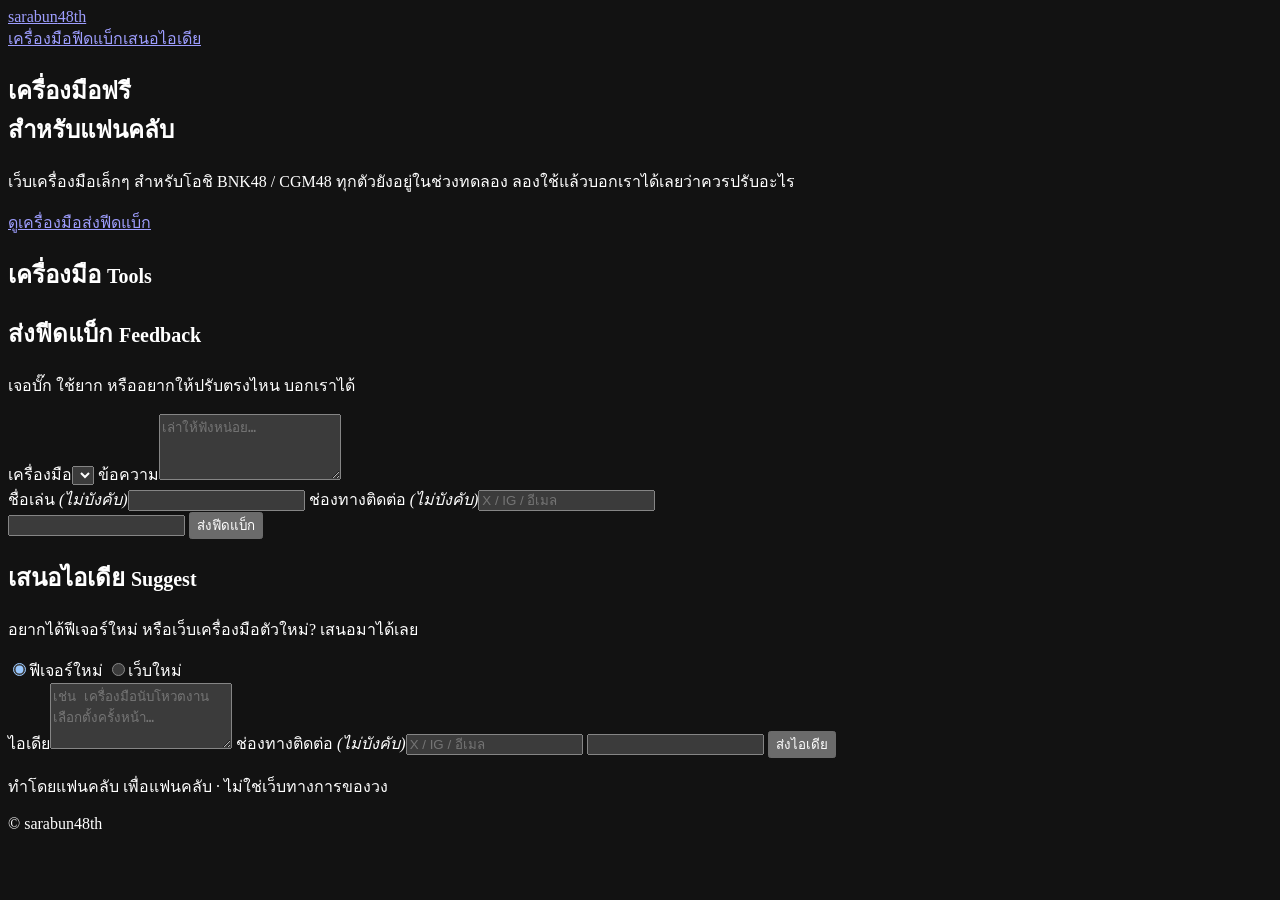
==== public/index.html @ 4822261e "Initial combined demo: landing plus GE2026 in one Worker Serve the landing at / and the GE2026 tool " ====
<!doctype html>
<html lang="th">
<head>
  <meta charset="utf-8">
  <meta name="viewport" content="width=device-width, initial-scale=1">
  <title>sarabun48th · เครื่องมือแฟนคลับฟรี</title>
  <meta name="description" content="เครื่องมือฟรีสำหรับแฟนคลับ BNK48 / CGM48 ทดลองใช้และส่งความเห็นได้เลย">
  <meta name="theme-color" content="#0c0a0b">
  <meta name="color-scheme" content="dark">
  <link rel="stylesheet" href="/style.css">
  <script type="module" src="/app.js"></script>
</head>
<body>
  <header class="wrap top">
    <a class="brand" href="/">sarabun<span>48th</span></a>
    <nav><a href="#tools">เครื่องมือ</a><a href="#feedback">ฟีดแบ็ก</a><a href="#suggest">เสนอไอเดีย</a></nav>
  </header>

  <main>
    <section class="wrap hero">
      <h1>เครื่องมือฟรี<br>สำหรับแฟนคลับ</h1>
      <p>เว็บเครื่องมือเล็กๆ สำหรับโอชิ BNK48 / CGM48 ทุกตัวยังอยู่ในช่วงทดลอง ลองใช้แล้วบอกเราได้เลยว่าควรปรับอะไร</p>
      <div class="cta"><a class="btn" href="#tools">ดูเครื่องมือ</a><a class="btn ghost" href="#feedback">ส่งฟีดแบ็ก</a></div>
    </section>

    <section class="wrap" id="tools">
      <h2>เครื่องมือ <small>Tools</small></h2>
      <div class="cards" id="cards"></div>
    </section>

    <section class="wrap forms">
      <form class="card form" id="feedback" data-api="/api/feedback" novalidate>
        <h2>ส่งฟีดแบ็ก <small>Feedback</small></h2>
        <p class="hint">เจอบั๊ก ใช้ยาก หรืออยากให้ปรับตรงไหน บอกเราได้</p>
        <label>เครื่องมือ<select name="tool" id="tool-select" required></select></label>
        <label>ข้อความ<textarea name="message" rows="4" maxlength="2000" required placeholder="เล่าให้ฟังหน่อย…"></textarea></label>
        <div class="row">
          <label><span>ชื่อเล่น <em>(ไม่บังคับ)</em></span><input name="name" maxlength="80" autocomplete="nickname"></label>
          <label><span>ช่องทางติดต่อ <em>(ไม่บังคับ)</em></span><input name="contact" maxlength="120" placeholder="X / IG / อีเมล"></label>
        </div>
        <input class="hp" name="website" tabindex="-1" autocomplete="off" aria-hidden="true">
        <button class="btn" type="submit">ส่งฟีดแบ็ก</button>
        <p class="status" role="status" aria-live="polite"></p>
      </form>

      <form class="card form" id="suggest" data-api="/api/suggest" novalidate>
        <h2>เสนอไอเดีย <small>Suggest</small></h2>
        <p class="hint">อยากได้ฟีเจอร์ใหม่ หรือเว็บเครื่องมือตัวใหม่? เสนอมาได้เลย</p>
        <div class="seg" role="radiogroup">
          <label><input type="radio" name="kind" value="feature" checked><span>ฟีเจอร์ใหม่</span></label>
          <label><input type="radio" name="kind" value="new_site"><span>เว็บใหม่</span></label>
        </div>
        <label>ไอเดีย<textarea name="idea" rows="4" maxlength="2000" required placeholder="เช่น เครื่องมือนับโหวตงานเลือกตั้งครั้งหน้า…"></textarea></label>
        <label><span>ช่องทางติดต่อ <em>(ไม่บังคับ)</em></span><input name="contact" maxlength="120" placeholder="X / IG / อีเมล"></label>
        <input class="hp" name="website" tabindex="-1" autocomplete="off" aria-hidden="true">
        <button class="btn" type="submit">ส่งไอเดีย</button>
        <p class="status" role="status" aria-live="polite"></p>
      </form>
    </section>
  </main>

  <footer class="wrap foot">
    <div class="social" id="social"></div>
    <p>ทำโดยแฟนคลับ เพื่อแฟนคลับ · ไม่ใช่เว็บทางการของวง</p>
    <p class="muted">© <span id="year"></span> sarabun48th</p>
  </footer>
</body>
</html>
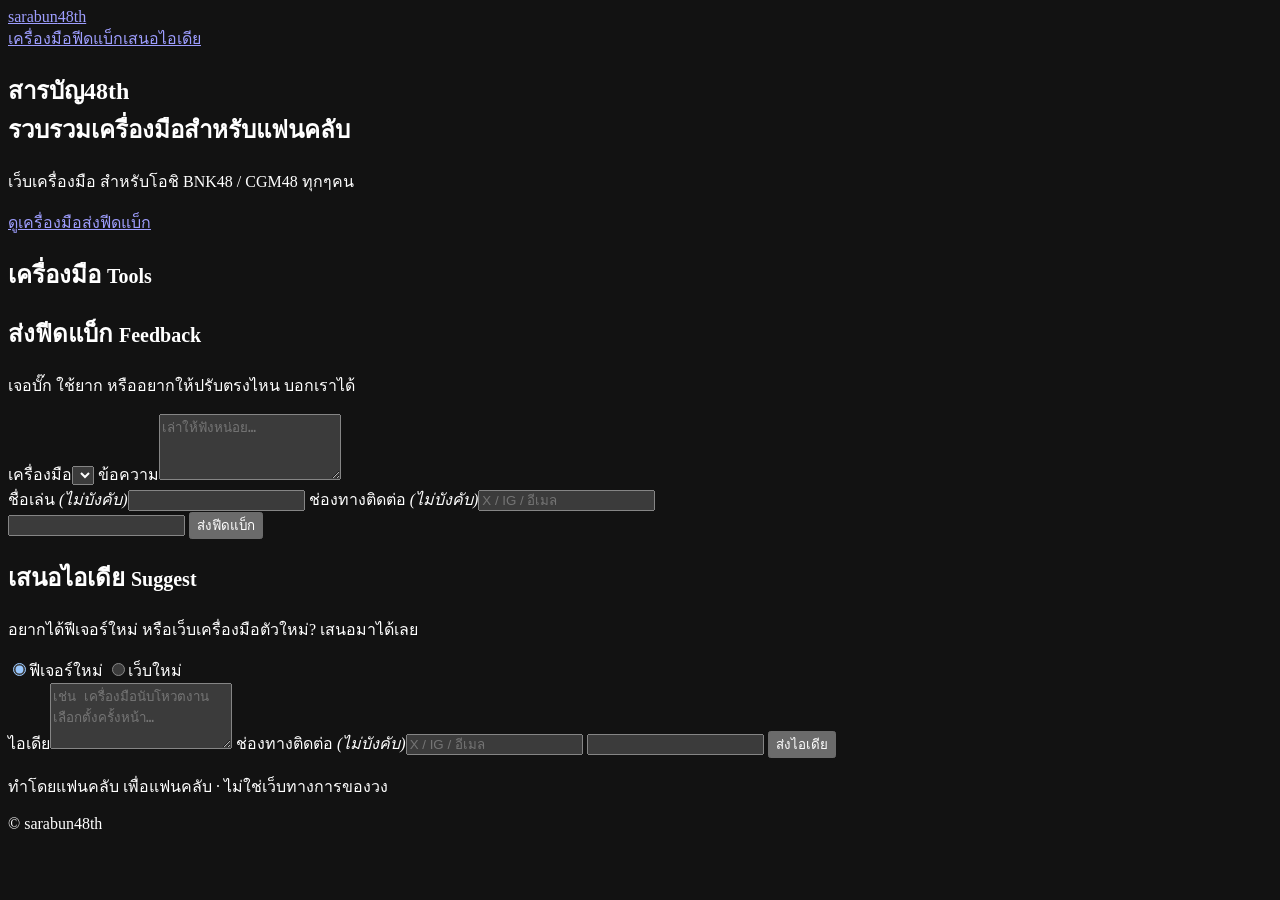
==== commit 320e65da: "Update landing hero copy and right-align Line number columns Replace the landing title and subtitle " ====
--- a/public/index.html
+++ b/public/index.html
@@ -3,8 +3,8 @@
 <head>
   <meta charset="utf-8">
   <meta name="viewport" content="width=device-width, initial-scale=1">
-  <title>sarabun48th · เครื่องมือแฟนคลับฟรี</title>
-  <meta name="description" content="เครื่องมือฟรีสำหรับแฟนคลับ BNK48 / CGM48 ทดลองใช้และส่งความเห็นได้เลย">
+  <title>สารบัญ48th · รวบรวมเครื่องมือสำหรับแฟนคลับ</title>
+  <meta name="description" content="สารบัญ48th รวบรวมเครื่องมือสำหรับแฟนคลับ เว็บเครื่องมือ สำหรับโอชิ BNK48 / CGM48 ทุกๆคน">
   <meta name="theme-color" content="#0c0a0b">
   <meta name="color-scheme" content="dark">
   <link rel="stylesheet" href="/style.css">
@@ -18,8 +18,8 @@
 
   <main>
     <section class="wrap hero">
-      <h1>เครื่องมือฟรี<br>สำหรับแฟนคลับ</h1>
-      <p>เว็บเครื่องมือเล็กๆ สำหรับโอชิ BNK48 / CGM48 ทุกตัวยังอยู่ในช่วงทดลอง ลองใช้แล้วบอกเราได้เลยว่าควรปรับอะไร</p>
+      <h1>สารบัญ48th<br>รวบรวมเครื่องมือสำหรับแฟนคลับ</h1>
+      <p>เว็บเครื่องมือ สำหรับโอชิ BNK48 / CGM48 ทุกๆคน</p>
       <div class="cta"><a class="btn" href="#tools">ดูเครื่องมือ</a><a class="btn ghost" href="#feedback">ส่งฟีดแบ็ก</a></div>
     </section>
 
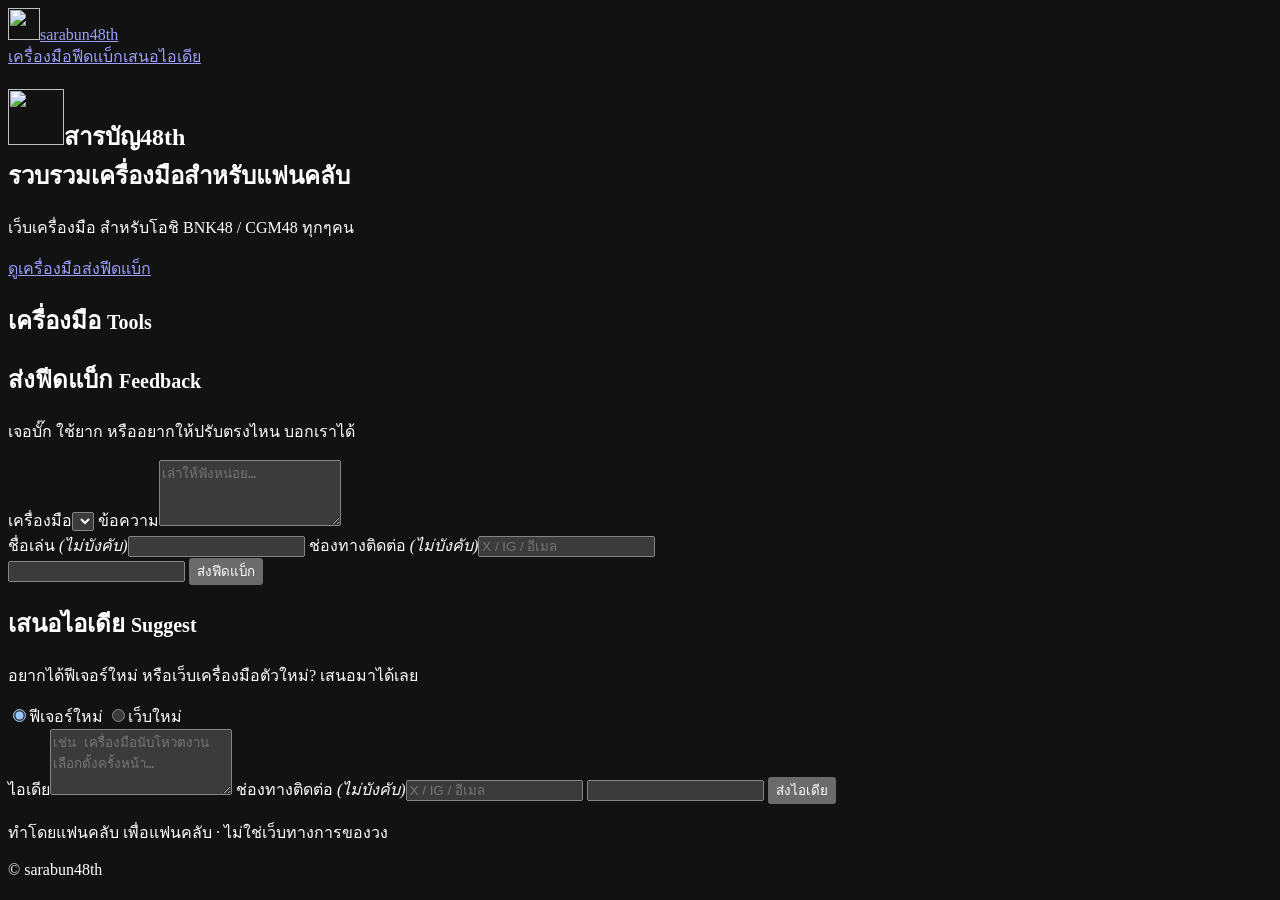
==== commit 04959d97: "Add brand logo, favicon and X link Use the new brand bun portrait as the favicon and as a small roun" ====
--- a/public/index.html
+++ b/public/index.html
@@ -5,20 +5,36 @@
   <meta name="viewport" content="width=device-width, initial-scale=1">
   <title>สารบัญ48th · รวบรวมเครื่องมือสำหรับแฟนคลับ</title>
   <meta name="description" content="สารบัญ48th รวบรวมเครื่องมือสำหรับแฟนคลับ เว็บเครื่องมือ สำหรับโอชิ BNK48 / CGM48 ทุกๆคน">
+  <meta property="og:type" content="website">
+  <meta property="og:locale" content="th_TH">
+  <meta property="og:title" content="สารบัญ48th รวบรวมเครื่องมือสำหรับแฟนคลับ">
+  <meta property="og:description" content="เว็บเครื่องมือ สำหรับโอชิ BNK48 / CGM48 ทุกๆคน">
+  <meta property="og:url" content="https://sarabun48th.space/">
+  <meta property="og:image" content="https://sarabun48th.space/og.png">
+  <meta property="og:image:width" content="1200">
+  <meta property="og:image:height" content="630">
+  <meta name="twitter:card" content="summary_large_image">
+  <meta name="twitter:title" content="สารบัญ48th รวบรวมเครื่องมือสำหรับแฟนคลับ">
+  <meta name="twitter:description" content="เว็บเครื่องมือ สำหรับโอชิ BNK48 / CGM48 ทุกๆคน">
+  <meta name="twitter:image" content="https://sarabun48th.space/og.png">
   <meta name="theme-color" content="#0c0a0b">
   <meta name="color-scheme" content="dark">
+  <link rel="icon" href="/favicon.ico" sizes="any">
+  <link rel="icon" type="image/png" sizes="32x32" href="/favicon-32.png">
+  <link rel="apple-touch-icon" sizes="180x180" href="/apple-touch-icon.png">
+  <link rel="icon" type="image/webp" sizes="512x512" href="/icon-512.webp">
   <link rel="stylesheet" href="/style.css">
   <script type="module" src="/app.js"></script>
 </head>
 <body>
   <header class="wrap top">
-    <a class="brand" href="/">sarabun<span>48th</span></a>
+    <a class="brand" href="/"><img class="logo" src="/logo.webp" width="32" height="32" alt="">sarabun<span>48th</span></a>
     <nav><a href="#tools">เครื่องมือ</a><a href="#feedback">ฟีดแบ็ก</a><a href="#suggest">เสนอไอเดีย</a></nav>
   </header>
 
   <main>
     <section class="wrap hero">
-      <h1>สารบัญ48th<br>รวบรวมเครื่องมือสำหรับแฟนคลับ</h1>
+      <h1><img class="hero-logo" src="/logo.webp" width="56" height="56" alt=""><span>สารบัญ48th<br>รวบรวมเครื่องมือสำหรับแฟนคลับ</span></h1>
       <p>เว็บเครื่องมือ สำหรับโอชิ BNK48 / CGM48 ทุกๆคน</p>
       <div class="cta"><a class="btn" href="#tools">ดูเครื่องมือ</a><a class="btn ghost" href="#feedback">ส่งฟีดแบ็ก</a></div>
     </section>
@@ -64,5 +80,8 @@
     <p>ทำโดยแฟนคลับ เพื่อแฟนคลับ · ไม่ใช่เว็บทางการของวง</p>
     <p class="muted">© <span id="year"></span> sarabun48th</p>
   </footer>
+  <!-- Cloudflare Web Analytics -->
+  <script defer src="https://static.cloudflareinsights.com/beacon.min.js" data-cf-beacon='{"token": "1652b090f2434ea888c572dae8dbba6f"}'></script>
+  <!-- End Cloudflare Web Analytics -->
 </body>
 </html>
